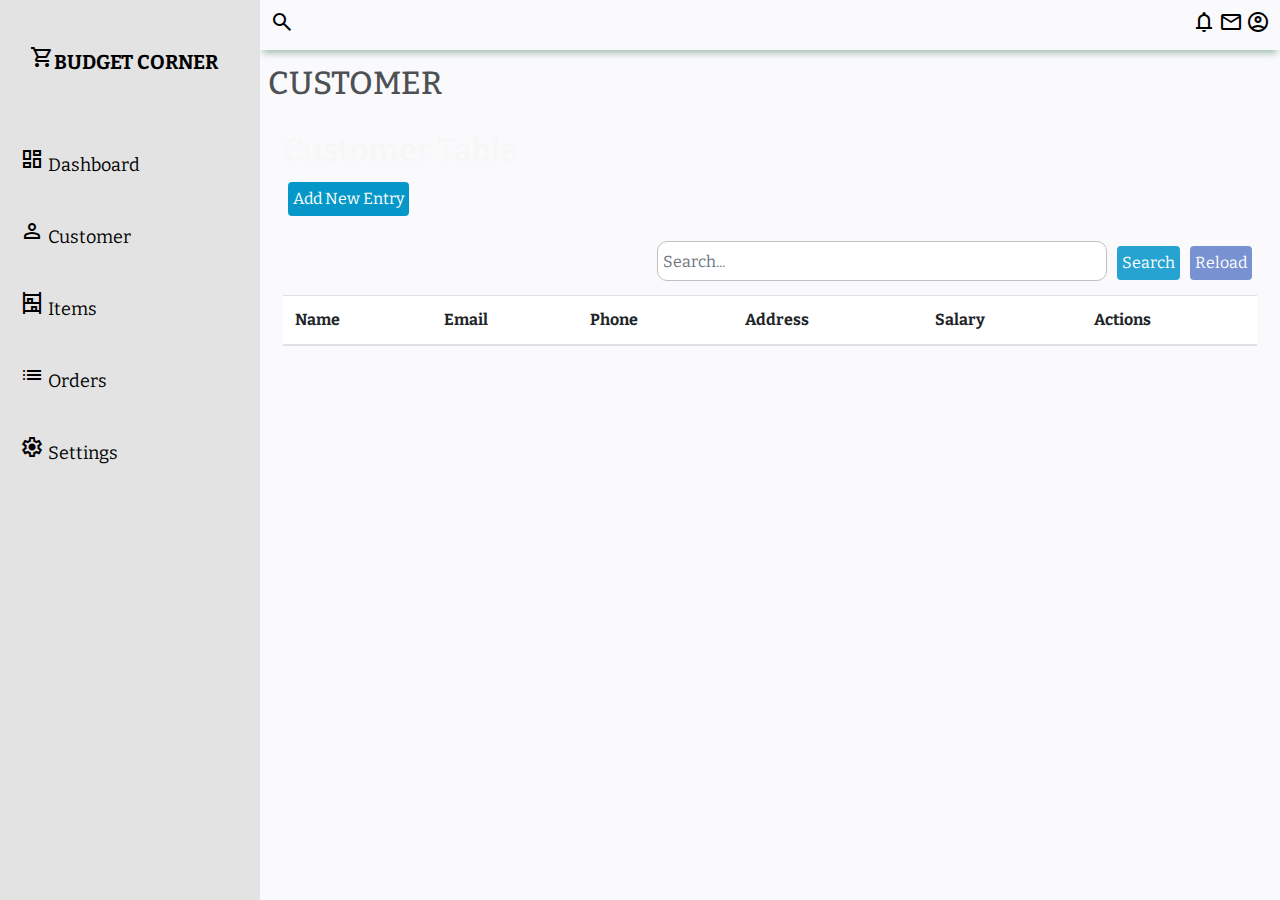
==== customer.html @ 2a64d2a5 "Add Customer Form" ====
<!DOCTYPE html>
<html lang="en" xmlns="http://www.w3.org/1999/html">
<head>
    <meta charset="UTF-8">
    <meta name="viewport" content="width=device-width, initial-scale=1.0">

    <!--Google fonts-->
    <link rel="preconnect" href="https://fonts.googleapis.com">
    <link rel="preconnect" href="https://fonts.gstatic.com" crossorigin>
    <link href="https://fonts.googleapis.com/css2?family=Bitter&display=swap" rel="stylesheet">
    <!--Material Icons-->
    <link rel="stylesheet" href="https://fonts.googleapis.com/css2?family=Material+Symbols+Outlined:opsz,wght,FILL,GRAD@48,400,0,0" />

    <link rel="stylesheet" href="assets/bootstrap-5.3.0-dist/css/bootstrap.css">
    <link rel="stylesheet" href="https://maxcdn.bootstrapcdn.com/bootstrap/4.0.0/css/bootstrap.min.css">
    <script src="https://maxcdn.bootstrapcdn.com/bootstrap/4.0.0/js/bootstrap.min.js"></script>
    <link rel="stylesheet" href="assets/css/customerStyles.css">
    <title> Budget Corner</title>
    <style>


        .rotate-180-deg {
            transform: rotate(180deg);
        }

        hr {
            margin: 5px 0;
        }

        .docs-table tbody i {
            display: inline-block;
            margin: 0 auto;
            font-size: 2em;
            width: 100%;
            text-align: center;
        }


        @media (max-height: 600px) {
            ul.navbar-nav.side-nav > li > a {
                height: 40px;
                padding: 5px 15px;
            }
        }

        #wrapper {
            height: 100%;
            padding-left: 0;
        }

        #page-wrapper {
            height: 100%;
            padding: 5px 15px;
            overflow-x: hidden;
            overflow-y: auto;
        }

        /* Nav Announcements */
        .alerts-heading {
            font-size: 50px;
            margin: 0;
        }

        .alerts-text {
            margin: 0;
        }

        body{
            /*There is no need to add margin or padding default by browser I want the full space */
            margin:0;
            padding:0;
            background-color: #fafafc;
            color: #000000;
            font-family: 'Bitter', serif;
        }

        .material-icons-out-outLined{
            vertical-align: middle;
            line-height: 1px;
            font-size: 35px;
        }
        /*Grid*/
        .grid-container{
            display:grid; /*grid content*/
            grid-template-columns: 260px 1fr 1fr 1fr;/*Specify the columns the grid have,First Column needs 260px and others have 1fr*/
            grid-template-rows: 0.2fr 3fr;/*how many rows we need..Header row takes 0.2fr and rest rows take 3fr --hieght*/
            grid-template-areas:"sidebar header header header" "sidebar main main main";/*Layout and how it should visualize*/
            height:100vh;/*make the heigh to visible are of the web page 100% of view port  hieght of page*/

        }
        /*Header*/
        .header{
            grid-area: header;
            height:50px;
            /* background-color: #7dc99e;*/
            display:flex; /*Allows items to place left and some on right*/
            align-items:center;
            justify-content: space-between;
            padding:0 10px 0 10px;
            box-shadow: 0 6px 7px -3px rgba(71, 129, 100, 0.5);
        }
        /*We want to view menu-icon in small screen sizes so set display to none*/
        .menu-icon{
            display:none ;
        }
        /*Side menu bar*/
        #sidebar{
            grid-area: sidebar;
            height:100%;
            background-color: #e3e3e3;
            overflow-y: auto;/*Push this sidebar to left, when the screen size decreases*/
            transition: all 0.5s;
            -webkit-transition: all 0.5s;
        }

        .sidebar-title{
            display:flex;
            justify-content: space-between;
            align-items: center;
            padding: 30px 30px 30px 30px;
            margin-bottom: 20px;
        }

        .sidebar-brand{
            margin-top:15px ;
            font-size: 20px;
            font-weight: 700;

        }

        .sidebar-title>span{
            display: none;
        }

        .sidebar-list{
            padding: 0;
            margin-top:20px ;
            list-style-type: none;

        }

        .sidebar-list-item{
            padding: 20px 20px 20px 20px;
            font-size: 18px;
        }

        .sidebar-list-item:hover{
            background-color: rgba(255,255,255,0.2);
            cursor: pointer;
        }
        .sidebar-list-item>a{
            text-decoration: none;
            color: white;
        }
        .sidebar-responsive{
            display: inline !important;
            position: absolute;
            z-index: 12 !important;
        }

        .container {
            margin-top: 20px;
        }
        .add-button {
            margin-bottom: 20px;
        }
        .search-bar {
            margin-bottom: 10px;
        }
        .search-input {
            border: 1px solid #c5c0c0;
            border-radius: 5px;
            padding: 5px;
            margin-right: 5px;
            width:450px;
            align-items:self-end ;
        }
        .register-form, .edit-form {
            display: none;
            position: fixed;
            top: 50%;
            left: 50%;
            transform: translate(-50%, -50%);
            width: 350px;
            height: 550px;
            padding: 20px;
            background-color: #fff;
            border: 2px solid #9bb1e7;
            box-shadow: 0 0 10px rgba(206, 201, 201, 0.2);
            z-index: 9999;
            color:black;
        }
        /*Main content*/
        .main-container{
            grid-area: main;
            overflow-y: auto;
            padding :8px 8px;
            color: rgb(247, 247, 248);
        }
        .main-container .main-title h2{
            color:#4d5154;
        }
        .main-title{
            display: grid;
            justify-content: space-between;
        }
        .edit-btn {
            background-color: #82a3c9;
            color: #fff;
            border: none;
            padding: 5px 10px;
            cursor: pointer;
            margin-right: 5px;
        }

        .delete-btn {
            background-color: #e09299;
            color: #fff;
            border: none;
            padding: 5px 10px;
            cursor: pointer;

        }

        #reloadBtn{
            background-color: #7891d0;
            color: #fff;
            border: none;
            padding: 5px 5px;
            cursor: pointer;
            margin:5px;
        }

        #searchBtn{
            background-color: #26a3d0;
            color: #fff;
            border: none;
            padding: 5px 5px;
            cursor: pointer;
            margin: 5px;
        }

        #searchBar{
            width: 450px;
            height: 40px;
            border-radius: 10px;
        }

        #addBtn{
            background-color: #0697c9;
            color: #fff;
            border: none;
            padding: 5px 5px;
            cursor: pointer;
            margin: 5px;
        }

        @media screen and (max-width: 992px) {
            .grid-container {
                grid-template-columns: 1fr;
                grid-template-rows: 0.2fr 3fr;
                grid-template-areas:
      "header"
      "main";
            }

            #sidebar {
                display: none;
            }

            .menu-icon {
                display: inline;
            }

            .sidebar-title > span {
                display: inline;
            }
        }
        /*<= 768px*/
        @media screen and (max-width: 992px) {
            .grid-container {
                grid-template-columns: 1fr;
                grid-template-rows: 0.2fr 3fr;
                grid-template-areas: "header" "main";
            }

            .sidebar {
                display: none;
            }

            .menu-icon{
                display: inline;
            }

            .sidebar-title>span{
                display: inline;
            }
        }



        /* Small <= 768px */

        @media screen and (max-width: 768px) {
            .main-cards {
                grid-template-columns: 1fr;
                gap: 10px;
                margin-bottom: 0;
            }

            .charts {
                grid-template-columns: 1fr;
                margin-top: 30px;
            }
        }


        /* Extra Small <= 576px */

        @media screen and (max-width: 576px) {
            .header-left {
                display: none;
            }
        }
    </style>
</head>

<body>
<!--Structure of web page-->
<div class="grid-container">

    <!--Header-->
    <header class="header">
        <!--I want to have menu icon on left and close icon on right when the wep page only load on small screens-->
        <!--When someone clicks on the menu icon i want to open the
        side bar so use onclick attribute call the js function called opensidebar()-->
        <!--In the header section some of elements are on left others are on right-->
        <div class="menu-icon" onclick="openSideBar()">
            <span class="material-symbols-outlined">menu</span>
        </div>
        <div class="header-left">
            <span class="material-symbols-outlined">search</span>
        </div>
        <div class="header-right">
            <span class="material-symbols-outlined">notifications</span>
            <span class="material-symbols-outlined">mail</span>
            <span class="material-symbols-outlined">account_circle</span>

        </div>
    </header>
    <!--End Header-->

    <!--Side bar-->
    <aside id="sidebar">
        <div class="sidebar-title">
            <div class="sidebar-brand">
                <span class="material-symbols-outlined">shopping_cart</span>BUDGET CORNER
            </div>
            <span class="material-symbols-outlined" onclick="closeSidebar()">close</span>
        </div>
        <ul class="sidebar-list">
            <li class="sidebar-list-item">
                <span class="material-symbols-outlined">dashboard</span> Dashboard
            </li>
            <li class="sidebar-list-item">
                <span class="material-symbols-outlined">person</span> Customer
            </li>
            <li class="sidebar-list-item">
                <span class="material-symbols-outlined">shelves</span> Items
            </li>
            <li class="sidebar-list-item">
                <span class="material-symbols-outlined">list</span> Orders
            </li>
            <li class="sidebar-list-item">
                <span class="material-symbols-outlined">settings</span> Settings
            </li>
        </ul>

    </aside>
    <!--End Side bar -->
    <main class="main-container">
        <div class="main-title">
            <h2>CUSTOMER</h2>
        </div>
        <div class="container">
            <h2>Customer Table</h2>
            <div class="add-button">
                <button id="addBtn" class="btn btn-primary">Add New Entry</button>
            </div>
            <div class="search-bar">
                <div class="d-flex justify-content-end">
                    <input id="searchBar" type="text" class="form-control search-input" placeholder="Search...">
                    <button id="searchBtn" class="btn btn-primary">Search</button>
                    <button id="reloadBtn" class="btn btn-secondary">Reload</button>
                </div>
            </div>

            <table id="dataTable" class="table table-striped">
                <thead>
                <tr>
                    <th>Name</th>
                    <th>Email</th>
                    <th>Phone</th>
                    <th>Address</th>
                    <th>Salary</th>
                    <th>Actions</th>
                </tr>
                </thead>
                <tbody>
                <!-- Table rows will be dynamically added here -->
                </tbody>
            </table>
        </div>

        <div id="registerForm" class="register-form">
            <h3>Register Customer</h3>
            <form id="entryForm">
                <div class="mb-3">
                    <label for="nameInput" class="form-label">Name</label>
                    <input id="nameInput" type="text" class="form-control" required>
                </div>
                <div class="mb-3">
                    <label for="emailInput" class="form-label">Email</label>
                    <input id="emailInput" type="email" class="form-control" required>
                </div>
                <div class="mb-3">
                    <label for="phoneInput" class="form-label">Phone</label>
                    <input id="phoneInput" type="tel" class="form-control" required>
                </div>
                <div class="mb-3">
                    <label for="addressInput" class="form-label">Address</label>
                    <input id="addressInput" type="tel" class="form-control" required>
                </div>
                <div class="mb-3">
                    <label for="salaryInput" class="form-label">Salary</label>
                    <input id="salaryInput" type="text" class="form-control" required>
                </div>
                <div class="d-flex justify-content-between">
                    <button id="saveBtn" class="btn btn-primary">Save</button>
                    <button id="cancelBtn" class="btn btn-secondary">Cancel</button>
                </div>
            </form>
        </div>

        <div id="editForm" class="edit-form">
            <h3>Edit Entry</h3>
            <form id="editEntryForm">
                <div class="mb-3">
                    <label for="editNameInput" class="form-label">Name</label>
                    <input id="editNameInput" type="text" class="form-control" required>
                </div>
                <div class="mb-3">
                    <label for="editEmailInput" class="form-label">Email</label>
                    <input id="editEmailInput" type="email" class="form-control" required>
                </div>
                <div class="mb-3">
                    <label for="editPhoneInput" class="form-label">Phone</label>
                    <input id="editPhoneInput" type="tel" class="form-control" required>
                </div>
                <div class="mb-3">
                    <label for="editAddressInput" class="form-label">Address</label>
                    <input id="editAddressInput" type="tel" class="form-control" required>
                </div>
                <div class="mb-3">
                    <label for="editSalaryInput" class="form-label">Salary</label>
                    <input id="editSalaryInput" type="text" class="form-control" required>
                </div>
                <div class="d-flex justify-content-between">
                    <button id="editSaveBtn" class="btn btn-primary">Save</button>
                    <button id="editCancelBtn" class="btn btn-secondary">Cancel</button>
                </div>
            </form>
        </div>
    </main>
</div>
        <script src="https://cdn.jsdelivr.net/npm/bootstrap@5.3.0/dist/js/bootstrap.bundle.min.js" integrity="sha384-geWF76RCwLtnZ8qwWowPQNguL3RmwHVBC9FhGdlKrxdiJJigb/j/68SIy3Te4Bkz" crossorigin="anonymous"></script>
<script>
    // Get table and form elements
    const dataTable = document.getElementById('dataTable');
    const entryForm = document.getElementById('entryForm');
    const editEntryForm = document.getElementById('editEntryForm');
    const registerForm = document.getElementById('registerForm');
    const editForm = document.getElementById('editForm');
    const addBtn = document.getElementById('addBtn');
    const saveBtn = document.getElementById('saveBtn');
    const cancelBtn = document.getElementById('cancelBtn');
    const editSaveBtn = document.getElementById('editSaveBtn');
    const editCancelBtn = document.getElementById('editCancelBtn');
    const reloadBtn = document.getElementById('reloadBtn');
    const searchBar = document.getElementById('searchBar');
    const searchBtn = document.getElementById('searchBtn');
    const saveTableBtn = document.getElementById('saveTableBtn');

    // Initialize the table data array
    let tableData = [];

    // Show the register form
    function showRegisterForm() {
        registerForm.style.display = 'block';
    }

    // Hide the register form
    function hideRegisterForm() {
        registerForm.style.display = 'none';
        resetFormFields();
    }

    // Show the edit form
    function showEditForm() {
        editForm.style.display = 'block';
    }

    // Hide the edit form
    function hideEditForm() {
        editForm.style.display = 'none';
        resetFormFields();
    }

    // Reset the form fields
    function resetFormFields() {
        entryForm.reset();
        editEntryForm.reset();
    }

    // Add a new entry to the table
    function addEntryToTable(entry) {
        const newRow = dataTable.insertRow();
        newRow.innerHTML = `
                <td>${entry.name}</td>
                <td>${entry.email}</td>
                <td>${entry.phone}</td>
                <td>${entry.address}</td>
                <td>${entry.salary}</td>
                <td>
                    <button class="edit-btn">Edit</button>
                    <button class="delete-btn">Delete</button>
                </td>
            `;

        const editBtn = newRow.querySelector('.edit-btn');
        editBtn.addEventListener('click', function() {
            showEditForm();
            populateEditForm(entry);
        });

        const deleteBtn = newRow.querySelector('.delete-btn');
        deleteBtn.addEventListener('click', function() {
            if (confirm('Are you sure you want to delete this record?')) {
                deleteEntry(entry);
            }
        });
    }

    // Populate the edit form with entry data
    function populateEditForm(entry) {
        document.getElementById('editNameInput').value = entry.name;
        document.getElementById('editEmailInput').value = entry.email;
        document.getElementById('editPhoneInput').value = entry.phone;
        document.getElementById('editAddressInput').value = entry.address;
        document.getElementById('editSalaryInput').value = entry.salary;
    }

    // Add a new entry
    function addEntry() {
        const name = document.getElementById('nameInput').value;
        const email = document.getElementById('emailInput').value;
        const phone = document.getElementById('phoneInput').value;
        const address = document.getElementById('addressInput').value;
        const salary = document.getElementById('salaryInput').value;

        const entry = {
            name: name,
            email: email,
            phone: phone,
            address: address,
            salary: salary
        };

        tableData.push(entry);
        addEntryToTable(entry);
        hideRegisterForm();
        saveDataToLocalStorage();
    }

    // Save the updated entry
    function saveEntry() {
        const name = document.getElementById('editNameInput').value;
        const email = document.getElementById('editEmailInput').value;
        const phone = document.getElementById('editPhoneInput').value;
        const address = document.getElementById('editAddressInput').value;
        const salary = document.getElementById('editSalaryInput').value;

        const updatedEntry = {
            name: name,
            email: email,
            phone: phone,
            address: address,
            salary: salary
        };

        const rowIndex = getSelectedRowIndex();
        if (rowIndex !== -1) {
            tableData[rowIndex] = updatedEntry;
            updateTableRow(rowIndex, updatedEntry);
            hideEditForm();
            saveDataToLocalStorage();
        }
    }

    // Delete an entry
    function deleteEntry(entry) {
        const rowIndex = tableData.indexOf(entry);
        if (rowIndex !== -1) {
            tableData.splice(rowIndex, 1);
            deleteTableRow(rowIndex);
            saveDataToLocalStorage();
        }
    }

    // Get the selected row index
    function getSelectedRowIndex() {
        const rows = Array.from(dataTable.getElementsByTagName('tr'));
        const selectedRow = rows.find(row => row.classList.contains('selected'));
        return selectedRow ? selectedRow.rowIndex - 1 : -1;
    }

    // Update the table row with updated entry data
    function updateTableRow(rowIndex, entry) {
        const row = dataTable.rows[rowIndex + 1];
        if (row) {
            row.innerHTML = `
                    <td>${entry.name}</td>
                    <td>${entry.email}</td>
                    <td>${entry.phone}</td>
                    <td>${entry.address}</td>
                    <td>${entry.salary}</td>
                    <td>
                        <button class="edit-btn">Edit</button>
                        <button class="delete-btn">Delete</button>
                    </td>
                `;

            const editBtn = row.querySelector('.edit-btn');
            editBtn.addEventListener('click', function() {
                showEditForm();
                populateEditForm(entry);
            });

            const deleteBtn = row.querySelector('.delete-btn');
            deleteBtn.addEventListener('click', function() {
                if (confirm('Are you sure you want to delete this record?')) {
                    deleteEntry(entry);
                }
            });
        }
    }

    // Delete the table row
    function deleteTableRow(rowIndex) {
        dataTable.deleteRow(rowIndex + 1);
    }

    // Search for entries based on search text
    function searchEntries(searchText) {
        const filteredData = tableData.filter(entry =>
            entry.name.toLowerCase().includes(searchText.toLowerCase()) ||
            entry.email.toLowerCase().includes(searchText.toLowerCase()) ||
            entry.phone.toLowerCase().includes(searchText.toLowerCase()) ||
            entry.address.toLowerCase().includes(searchText.toLowerCase()) ||
            entry.salary.toLowerCase().includes(searchText.toLowerCase())
        );

        renderTable(filteredData);
    }

    // Render the table with data
    function renderTable(data) {
        dataTable.innerHTML = `
                <thead>
                    <tr>
                        <th>Name</th>
                        <th>Email</th>
                        <th>Phone</th>
                        <th>Address</th>
                        <th>Salary</th>
                        <th>Actions</th>
                    </tr>
                </thead>
                <tbody>
                    ${data.map(entry => `
                        <tr>
                            <td>${entry.name}</td>
                            <td>${entry.email}</td>
                            <td>${entry.phone}</td>
                            <td>${entry.address}</td>
                            <td>${entry.salary}</td>
                            <td>
                                <button class="edit-btn">Edit</button>
                                <button class="delete-btn">Delete</button>
                            </td>
                        </tr>
                    `).join('')}
                </tbody>
            `;

        const editBtns = dataTable.getElementsByClassName('edit-btn');
        const deleteBtns = dataTable.getElementsByClassName('delete-btn');

        Array.from(editBtns).forEach((editBtn, index) => {
            editBtn.addEventListener('click', function() {
                showEditForm();
                populateEditForm(data[index]);
            });
        });

        Array.from(deleteBtns).forEach((deleteBtn, index) => {
            deleteBtn.addEventListener('click', function() {
                if (confirm('Are you sure you want to delete this record?')) {
                    deleteEntry(data[index]);
                }
            });
        });
    }

    // Save table data to local storage
    function saveDataToLocalStorage() {
        localStorage.setItem('tableData', JSON.stringify(tableData));
    }

    // Load table data from local storage
    function loadDataFromLocalStorage() {
        const data = localStorage.getItem('tableData');
        if (data) {
            tableData = JSON.parse(data);
            renderTable(tableData);
        }
    }

    // Clear table data from local storage
    function clearLocalStorage() {
        localStorage.removeItem('tableData');
    }

    // Event listeners
    addBtn.addEventListener('click', showRegisterForm);
    cancelBtn.addEventListener('click', hideRegisterForm);
    saveBtn.addEventListener('click', addEntry);
    editCancelBtn.addEventListener('click', hideEditForm);
    editSaveBtn.addEventListener('click', saveEntry);
    reloadBtn.addEventListener('click', loadDataFromLocalStorage);
    searchBtn.addEventListener('click', function() {
        const searchText = searchBar.value;
        searchEntries(searchText);
    });
    saveTableBtn.addEventListener('click', saveDataToLocalStorage);

    // Load data from local storage on page load
    window.addEventListener('DOMContentLoaded', function() {
        loadDataFromLocalStorage();
    });
</script>
</body>
</html>
---- assets/css/customerStyles.css ----
.rotate-180-deg {
    transform: rotate(180deg);
}

hr {
    margin: 5px 0;
}

.docs-table tbody i {
    display: inline-block;
    margin: 0 auto;
    font-size: 2em;
    width: 100%;
    text-align: center;
}


@media (max-height: 600px) {
    ul.navbar-nav.side-nav > li > a {
        height: 40px;
        padding: 5px 15px;
    }
}

#wrapper {
    height: 100%;
    padding-left: 0;
}

#page-wrapper {
    height: 100%;
    padding: 5px 15px;
    overflow-x: hidden;
    overflow-y: auto;
}

/* Nav Announcements */
.alerts-heading {
    font-size: 50px;
    margin: 0;
}

.alerts-text {
    margin: 0;
}

body{
    /*There is no need to add margin or padding default by browser I want the full space */
    margin:0;
    padding:0;
    background-color: #fafafc;
    color: #000000;
    font-family: 'Bitter', serif;
}

.material-icons-out-outLined{
    vertical-align: middle;
    line-height: 1px;
    font-size: 35px;
}
/*Grid*/
.grid-container{
    display:grid; /*grid content*/
    grid-template-columns: 260px 1fr 1fr 1fr;/*Specify the columns the grid have,First Column needs 260px and others have 1fr*/
    grid-template-rows: 0.2fr 3fr;/*how many rows we need..Header row takes 0.2fr and rest rows take 3fr --hieght*/
    grid-template-areas:"sidebar header header header" "sidebar main main main";/*Layout and how it should visualize*/
    height:100vh;/*make the heigh to visible are of the web page 100% of view port  hieght of page*/

}
/*Header*/
.header{
    grid-area: header;
    height:50px;
    /* background-color: #7dc99e;*/
    display:flex; /*Allows items to place left and some on right*/
    align-items:center;
    justify-content: space-between;
    padding:0 10px 0 10px;
    box-shadow: 0 6px 7px -3px rgba(71, 129, 100, 0.5);
}
/*We want to view menu-icon in small screen sizes so set display to none*/
.menu-icon{
    display:none ;
}
/*Side menu bar*/
#sidebar{
    grid-area: sidebar;
    height:100%;
    background-color: #e3e3e3;
    overflow-y: auto;/*Push this sidebar to left, when the screen size decreases*/
    transition: all 0.5s;
    -webkit-transition: all 0.5s;
}

.sidebar-title{
    display:flex;
    justify-content: space-between;
    align-items: center;
    padding: 30px 30px 30px 30px;
    margin-bottom: 20px;
}

.sidebar-brand{
    margin-top:15px ;
    font-size: 20px;
    font-weight: 700;

}

.sidebar-title>span{
    display: none;
}

.sidebar-list{
    padding: 0;
    margin-top:20px ;
    list-style-type: none;

}

.sidebar-list-item{
    padding: 20px 20px 20px 20px;
    font-size: 18px;
}

.sidebar-list-item:hover{
    background-color: rgba(255,255,255,0.2);
    cursor: pointer;
}
.sidebar-list-item>a{
    text-decoration: none;
    color: white;
}
.sidebar-responsive{
    display: inline !important;
    position: absolute;
    z-index: 12 !important;
}

.container {
    margin-top: 20px;
}
.add-button {
    margin-bottom: 20px;
}
.search-bar {
    margin-bottom: 20px;
}
.search-input {
    border: 1px solid #c5c0c0;
    border-radius: 5px;
    padding: 5px;
    margin-right: 5px;
    width:450px;
    align-items:self-end ;
}
.register-form, .edit-form {
    display: none;
    position: fixed;
    top: 50%;
    left: 50%;
    transform: translate(-50%, -50%);
    width: 350px;
    height: 550px;
    padding: 20px;
    background-color: #fff;
    border: 2px solid #9bb1e7;
    box-shadow: 0 0 10px rgba(206, 201, 201, 0.2);
    z-index: 9999;
    color:black;
}
/*Main content*/
.main-container{
    grid-area: main;
    overflow-y: auto;
    padding :8px 8px;
    color: rgb(247, 247, 248);
}
.main-container .main-title h2{
    color:#4d5154;
}
.main-title{
    display: grid;
    justify-content: space-between;
}

@media screen and (max-width: 992px) {
    .grid-container {
        grid-template-columns: 1fr;
        grid-template-rows: 0.2fr 3fr;
        grid-template-areas:
      "header"
      "main";
    }

    #sidebar {
        display: none;
    }

    .menu-icon {
        display: inline;
    }

    .sidebar-title > span {
        display: inline;
    }
}
/*<= 768px*/
@media screen and (max-width: 992px) {
    .grid-container {
        grid-template-columns: 1fr;
        grid-template-rows: 0.2fr 3fr;
        grid-template-areas: "header" "main";
    }

    .sidebar {
        display: none;
    }

    .menu-icon{
        display: inline;
    }

    .sidebar-title>span{
        display: inline;
    }
}



/* Small <= 768px */

@media screen and (max-width: 768px) {
    .main-cards {
        grid-template-columns: 1fr;
        gap: 10px;
        margin-bottom: 0;
    }

    .charts {
        grid-template-columns: 1fr;
        margin-top: 30px;
    }
}


/* Extra Small <= 576px */

@media screen and (max-width: 576px) {
    .header-left {
        display: none;
    }
}
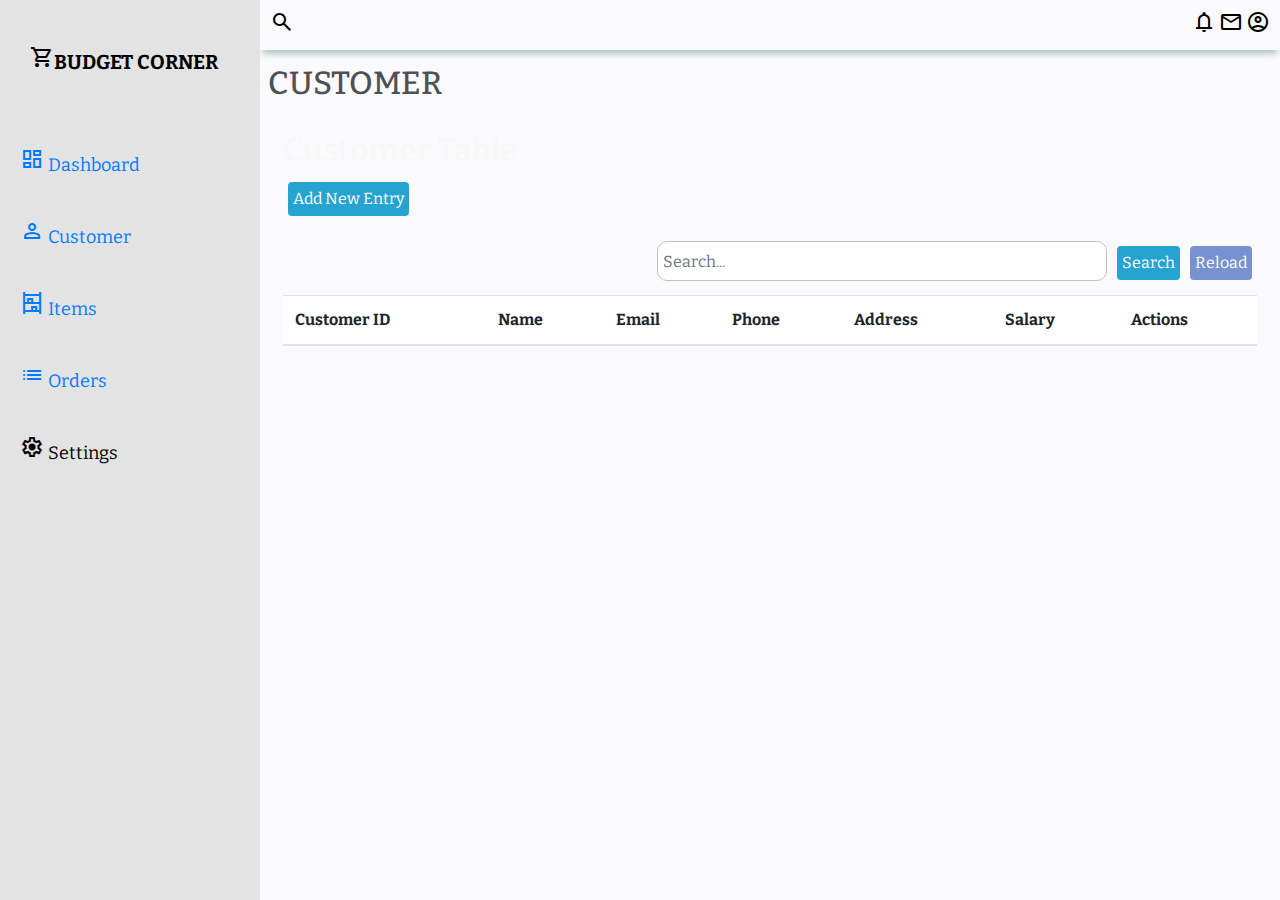
==== commit c1815b00: "Link All Pages" ====
--- a/customer.html
+++ b/customer.html
@@ -16,313 +16,7 @@
     <script src="https://maxcdn.bootstrapcdn.com/bootstrap/4.0.0/js/bootstrap.min.js"></script>
     <link rel="stylesheet" href="assets/css/customerStyles.css">
     <title> Budget Corner</title>
-    <style>
 
-
-        .rotate-180-deg {
-            transform: rotate(180deg);
-        }
-
-        hr {
-            margin: 5px 0;
-        }
-
-        .docs-table tbody i {
-            display: inline-block;
-            margin: 0 auto;
-            font-size: 2em;
-            width: 100%;
-            text-align: center;
-        }
-
-
-        @media (max-height: 600px) {
-            ul.navbar-nav.side-nav > li > a {
-                height: 40px;
-                padding: 5px 15px;
-            }
-        }
-
-        #wrapper {
-            height: 100%;
-            padding-left: 0;
-        }
-
-        #page-wrapper {
-            height: 100%;
-            padding: 5px 15px;
-            overflow-x: hidden;
-            overflow-y: auto;
-        }
-
-        /* Nav Announcements */
-        .alerts-heading {
-            font-size: 50px;
-            margin: 0;
-        }
-
-        .alerts-text {
-            margin: 0;
-        }
-
-        body{
-            /*There is no need to add margin or padding default by browser I want the full space */
-            margin:0;
-            padding:0;
-            background-color: #fafafc;
-            color: #000000;
-            font-family: 'Bitter', serif;
-        }
-
-        .material-icons-out-outLined{
-            vertical-align: middle;
-            line-height: 1px;
-            font-size: 35px;
-        }
-        /*Grid*/
-        .grid-container{
-            display:grid; /*grid content*/
-            grid-template-columns: 260px 1fr 1fr 1fr;/*Specify the columns the grid have,First Column needs 260px and others have 1fr*/
-            grid-template-rows: 0.2fr 3fr;/*how many rows we need..Header row takes 0.2fr and rest rows take 3fr --hieght*/
-            grid-template-areas:"sidebar header header header" "sidebar main main main";/*Layout and how it should visualize*/
-            height:100vh;/*make the heigh to visible are of the web page 100% of view port  hieght of page*/
-
-        }
-        /*Header*/
-        .header{
-            grid-area: header;
-            height:50px;
-            /* background-color: #7dc99e;*/
-            display:flex; /*Allows items to place left and some on right*/
-            align-items:center;
-            justify-content: space-between;
-            padding:0 10px 0 10px;
-            box-shadow: 0 6px 7px -3px rgba(71, 129, 100, 0.5);
-        }
-        /*We want to view menu-icon in small screen sizes so set display to none*/
-        .menu-icon{
-            display:none ;
-        }
-        /*Side menu bar*/
-        #sidebar{
-            grid-area: sidebar;
-            height:100%;
-            background-color: #e3e3e3;
-            overflow-y: auto;/*Push this sidebar to left, when the screen size decreases*/
-            transition: all 0.5s;
-            -webkit-transition: all 0.5s;
-        }
-
-        .sidebar-title{
-            display:flex;
-            justify-content: space-between;
-            align-items: center;
-            padding: 30px 30px 30px 30px;
-            margin-bottom: 20px;
-        }
-
-        .sidebar-brand{
-            margin-top:15px ;
-            font-size: 20px;
-            font-weight: 700;
-
-        }
-
-        .sidebar-title>span{
-            display: none;
-        }
-
-        .sidebar-list{
-            padding: 0;
-            margin-top:20px ;
-            list-style-type: none;
-
-        }
-
-        .sidebar-list-item{
-            padding: 20px 20px 20px 20px;
-            font-size: 18px;
-        }
-
-        .sidebar-list-item:hover{
-            background-color: rgba(255,255,255,0.2);
-            cursor: pointer;
-        }
-        .sidebar-list-item>a{
-            text-decoration: none;
-            color: white;
-        }
-        .sidebar-responsive{
-            display: inline !important;
-            position: absolute;
-            z-index: 12 !important;
-        }
-
-        .container {
-            margin-top: 20px;
-        }
-        .add-button {
-            margin-bottom: 20px;
-        }
-        .search-bar {
-            margin-bottom: 10px;
-        }
-        .search-input {
-            border: 1px solid #c5c0c0;
-            border-radius: 5px;
-            padding: 5px;
-            margin-right: 5px;
-            width:450px;
-            align-items:self-end ;
-        }
-        .register-form, .edit-form {
-            display: none;
-            position: fixed;
-            top: 50%;
-            left: 50%;
-            transform: translate(-50%, -50%);
-            width: 350px;
-            height: 550px;
-            padding: 20px;
-            background-color: #fff;
-            border: 2px solid #9bb1e7;
-            box-shadow: 0 0 10px rgba(206, 201, 201, 0.2);
-            z-index: 9999;
-            color:black;
-        }
-        /*Main content*/
-        .main-container{
-            grid-area: main;
-            overflow-y: auto;
-            padding :8px 8px;
-            color: rgb(247, 247, 248);
-        }
-        .main-container .main-title h2{
-            color:#4d5154;
-        }
-        .main-title{
-            display: grid;
-            justify-content: space-between;
-        }
-        .edit-btn {
-            background-color: #82a3c9;
-            color: #fff;
-            border: none;
-            padding: 5px 10px;
-            cursor: pointer;
-            margin-right: 5px;
-        }
-
-        .delete-btn {
-            background-color: #e09299;
-            color: #fff;
-            border: none;
-            padding: 5px 10px;
-            cursor: pointer;
-
-        }
-
-        #reloadBtn{
-            background-color: #7891d0;
-            color: #fff;
-            border: none;
-            padding: 5px 5px;
-            cursor: pointer;
-            margin:5px;
-        }
-
-        #searchBtn{
-            background-color: #26a3d0;
-            color: #fff;
-            border: none;
-            padding: 5px 5px;
-            cursor: pointer;
-            margin: 5px;
-        }
-
-        #searchBar{
-            width: 450px;
-            height: 40px;
-            border-radius: 10px;
-        }
-
-        #addBtn{
-            background-color: #0697c9;
-            color: #fff;
-            border: none;
-            padding: 5px 5px;
-            cursor: pointer;
-            margin: 5px;
-        }
-
-        @media screen and (max-width: 992px) {
-            .grid-container {
-                grid-template-columns: 1fr;
-                grid-template-rows: 0.2fr 3fr;
-                grid-template-areas:
-      "header"
-      "main";
-            }
-
-            #sidebar {
-                display: none;
-            }
-
-            .menu-icon {
-                display: inline;
-            }
-
-            .sidebar-title > span {
-                display: inline;
-            }
-        }
-        /*<= 768px*/
-        @media screen and (max-width: 992px) {
-            .grid-container {
-                grid-template-columns: 1fr;
-                grid-template-rows: 0.2fr 3fr;
-                grid-template-areas: "header" "main";
-            }
-
-            .sidebar {
-                display: none;
-            }
-
-            .menu-icon{
-                display: inline;
-            }
-
-            .sidebar-title>span{
-                display: inline;
-            }
-        }
-
-
-
-        /* Small <= 768px */
-
-        @media screen and (max-width: 768px) {
-            .main-cards {
-                grid-template-columns: 1fr;
-                gap: 10px;
-                margin-bottom: 0;
-            }
-
-            .charts {
-                grid-template-columns: 1fr;
-                margin-top: 30px;
-            }
-        }
-
-
-        /* Extra Small <= 576px */
-
-        @media screen and (max-width: 576px) {
-            .header-left {
-                display: none;
-            }
-        }
-    </style>
 </head>
 
 <body>
@@ -359,18 +53,18 @@
             <span class="material-symbols-outlined" onclick="closeSidebar()">close</span>
         </div>
         <ul class="sidebar-list">
-            <li class="sidebar-list-item">
+            <a href="index.html"><li class="sidebar-list-item">
                 <span class="material-symbols-outlined">dashboard</span> Dashboard
-            </li>
-            <li class="sidebar-list-item">
+            </li></a>
+            <a href="customer.html"><li class="sidebar-list-item">
                 <span class="material-symbols-outlined">person</span> Customer
-            </li>
-            <li class="sidebar-list-item">
+            </li></a>
+            <a href="item.html"><li class="sidebar-list-item">
                 <span class="material-symbols-outlined">shelves</span> Items
-            </li>
-            <li class="sidebar-list-item">
+            </li></a>
+            <a href="orders.html"><li class="sidebar-list-item">
                 <span class="material-symbols-outlined">list</span> Orders
-            </li>
+            </li></a>
             <li class="sidebar-list-item">
                 <span class="material-symbols-outlined">settings</span> Settings
             </li>
@@ -398,6 +92,7 @@
             <table id="dataTable" class="table table-striped">
                 <thead>
                 <tr>
+                    <th>Customer ID</th>
                     <th>Name</th>
                     <th>Email</th>
                     <th>Phone</th>
@@ -415,6 +110,10 @@
         <div id="registerForm" class="register-form">
             <h3>Register Customer</h3>
             <form id="entryForm">
+                <div class="mb-3">
+                    <label for="idInput" class="form-label">Customer ID</label>
+                    <input id="idInput" type="text" class="form-control" required>
+                </div>
                 <div class="mb-3">
                     <label for="nameInput" class="form-label">Name</label>
                     <input id="nameInput" type="text" class="form-control" required>
@@ -446,6 +145,10 @@
             <h3>Edit Entry</h3>
             <form id="editEntryForm">
                 <div class="mb-3">
+                    <label for="editIdInput" class="form-label">Customer ID</label>
+                    <input id="editIdInput" type="text" class="form-control" required>
+                </div>
+                <div class="mb-3">
                     <label for="editNameInput" class="form-label">Name</label>
                     <input id="editNameInput" type="text" class="form-control" required>
                 </div>
@@ -473,292 +176,8 @@
         </div>
     </main>
 </div>
-        <script src="https://cdn.jsdelivr.net/npm/bootstrap@5.3.0/dist/js/bootstrap.bundle.min.js" integrity="sha384-geWF76RCwLtnZ8qwWowPQNguL3RmwHVBC9FhGdlKrxdiJJigb/j/68SIy3Te4Bkz" crossorigin="anonymous"></script>
-<script>
-    // Get table and form elements
-    const dataTable = document.getElementById('dataTable');
-    const entryForm = document.getElementById('entryForm');
-    const editEntryForm = document.getElementById('editEntryForm');
-    const registerForm = document.getElementById('registerForm');
-    const editForm = document.getElementById('editForm');
-    const addBtn = document.getElementById('addBtn');
-    const saveBtn = document.getElementById('saveBtn');
-    const cancelBtn = document.getElementById('cancelBtn');
-    const editSaveBtn = document.getElementById('editSaveBtn');
-    const editCancelBtn = document.getElementById('editCancelBtn');
-    const reloadBtn = document.getElementById('reloadBtn');
-    const searchBar = document.getElementById('searchBar');
-    const searchBtn = document.getElementById('searchBtn');
-    const saveTableBtn = document.getElementById('saveTableBtn');
-
-    // Initialize the table data array
-    let tableData = [];
-
-    // Show the register form
-    function showRegisterForm() {
-        registerForm.style.display = 'block';
-    }
-
-    // Hide the register form
-    function hideRegisterForm() {
-        registerForm.style.display = 'none';
-        resetFormFields();
-    }
-
-    // Show the edit form
-    function showEditForm() {
-        editForm.style.display = 'block';
-    }
-
-    // Hide the edit form
-    function hideEditForm() {
-        editForm.style.display = 'none';
-        resetFormFields();
-    }
-
-    // Reset the form fields
-    function resetFormFields() {
-        entryForm.reset();
-        editEntryForm.reset();
-    }
-
-    // Add a new entry to the table
-    function addEntryToTable(entry) {
-        const newRow = dataTable.insertRow();
-        newRow.innerHTML = `
-                <td>${entry.name}</td>
-                <td>${entry.email}</td>
-                <td>${entry.phone}</td>
-                <td>${entry.address}</td>
-                <td>${entry.salary}</td>
-                <td>
-                    <button class="edit-btn">Edit</button>
-                    <button class="delete-btn">Delete</button>
-                </td>
-            `;
-
-        const editBtn = newRow.querySelector('.edit-btn');
-        editBtn.addEventListener('click', function() {
-            showEditForm();
-            populateEditForm(entry);
-        });
-
-        const deleteBtn = newRow.querySelector('.delete-btn');
-        deleteBtn.addEventListener('click', function() {
-            if (confirm('Are you sure you want to delete this record?')) {
-                deleteEntry(entry);
-            }
-        });
-    }
-
-    // Populate the edit form with entry data
-    function populateEditForm(entry) {
-        document.getElementById('editNameInput').value = entry.name;
-        document.getElementById('editEmailInput').value = entry.email;
-        document.getElementById('editPhoneInput').value = entry.phone;
-        document.getElementById('editAddressInput').value = entry.address;
-        document.getElementById('editSalaryInput').value = entry.salary;
-    }
-
-    // Add a new entry
-    function addEntry() {
-        const name = document.getElementById('nameInput').value;
-        const email = document.getElementById('emailInput').value;
-        const phone = document.getElementById('phoneInput').value;
-        const address = document.getElementById('addressInput').value;
-        const salary = document.getElementById('salaryInput').value;
-
-        const entry = {
-            name: name,
-            email: email,
-            phone: phone,
-            address: address,
-            salary: salary
-        };
-
-        tableData.push(entry);
-        addEntryToTable(entry);
-        hideRegisterForm();
-        saveDataToLocalStorage();
-    }
-
-    // Save the updated entry
-    function saveEntry() {
-        const name = document.getElementById('editNameInput').value;
-        const email = document.getElementById('editEmailInput').value;
-        const phone = document.getElementById('editPhoneInput').value;
-        const address = document.getElementById('editAddressInput').value;
-        const salary = document.getElementById('editSalaryInput').value;
-
-        const updatedEntry = {
-            name: name,
-            email: email,
-            phone: phone,
-            address: address,
-            salary: salary
-        };
-
-        const rowIndex = getSelectedRowIndex();
-        if (rowIndex !== -1) {
-            tableData[rowIndex] = updatedEntry;
-            updateTableRow(rowIndex, updatedEntry);
-            hideEditForm();
-            saveDataToLocalStorage();
-        }
-    }
-
-    // Delete an entry
-    function deleteEntry(entry) {
-        const rowIndex = tableData.indexOf(entry);
-        if (rowIndex !== -1) {
-            tableData.splice(rowIndex, 1);
-            deleteTableRow(rowIndex);
-            saveDataToLocalStorage();
-        }
-    }
-
-    // Get the selected row index
-    function getSelectedRowIndex() {
-        const rows = Array.from(dataTable.getElementsByTagName('tr'));
-        const selectedRow = rows.find(row => row.classList.contains('selected'));
-        return selectedRow ? selectedRow.rowIndex - 1 : -1;
-    }
-
-    // Update the table row with updated entry data
-    function updateTableRow(rowIndex, entry) {
-        const row = dataTable.rows[rowIndex + 1];
-        if (row) {
-            row.innerHTML = `
-                    <td>${entry.name}</td>
-                    <td>${entry.email}</td>
-                    <td>${entry.phone}</td>
-                    <td>${entry.address}</td>
-                    <td>${entry.salary}</td>
-                    <td>
-                        <button class="edit-btn">Edit</button>
-                        <button class="delete-btn">Delete</button>
-                    </td>
-                `;
-
-            const editBtn = row.querySelector('.edit-btn');
-            editBtn.addEventListener('click', function() {
-                showEditForm();
-                populateEditForm(entry);
-            });
-
-            const deleteBtn = row.querySelector('.delete-btn');
-            deleteBtn.addEventListener('click', function() {
-                if (confirm('Are you sure you want to delete this record?')) {
-                    deleteEntry(entry);
-                }
-            });
-        }
-    }
-
-    // Delete the table row
-    function deleteTableRow(rowIndex) {
-        dataTable.deleteRow(rowIndex + 1);
-    }
-
-    // Search for entries based on search text
-    function searchEntries(searchText) {
-        const filteredData = tableData.filter(entry =>
-            entry.name.toLowerCase().includes(searchText.toLowerCase()) ||
-            entry.email.toLowerCase().includes(searchText.toLowerCase()) ||
-            entry.phone.toLowerCase().includes(searchText.toLowerCase()) ||
-            entry.address.toLowerCase().includes(searchText.toLowerCase()) ||
-            entry.salary.toLowerCase().includes(searchText.toLowerCase())
-        );
-
-        renderTable(filteredData);
-    }
-
-    // Render the table with data
-    function renderTable(data) {
-        dataTable.innerHTML = `
-                <thead>
-                    <tr>
-                        <th>Name</th>
-                        <th>Email</th>
-                        <th>Phone</th>
-                        <th>Address</th>
-                        <th>Salary</th>
-                        <th>Actions</th>
-                    </tr>
-                </thead>
-                <tbody>
-                    ${data.map(entry => `
-                        <tr>
-                            <td>${entry.name}</td>
-                            <td>${entry.email}</td>
-                            <td>${entry.phone}</td>
-                            <td>${entry.address}</td>
-                            <td>${entry.salary}</td>
-                            <td>
-                                <button class="edit-btn">Edit</button>
-                                <button class="delete-btn">Delete</button>
-                            </td>
-                        </tr>
-                    `).join('')}
-                </tbody>
-            `;
-
-        const editBtns = dataTable.getElementsByClassName('edit-btn');
-        const deleteBtns = dataTable.getElementsByClassName('delete-btn');
-
-        Array.from(editBtns).forEach((editBtn, index) => {
-            editBtn.addEventListener('click', function() {
-                showEditForm();
-                populateEditForm(data[index]);
-            });
-        });
-
-        Array.from(deleteBtns).forEach((deleteBtn, index) => {
-            deleteBtn.addEventListener('click', function() {
-                if (confirm('Are you sure you want to delete this record?')) {
-                    deleteEntry(data[index]);
-                }
-            });
-        });
-    }
-
-    // Save table data to local storage
-    function saveDataToLocalStorage() {
-        localStorage.setItem('tableData', JSON.stringify(tableData));
-    }
-
-    // Load table data from local storage
-    function loadDataFromLocalStorage() {
-        const data = localStorage.getItem('tableData');
-        if (data) {
-            tableData = JSON.parse(data);
-            renderTable(tableData);
-        }
-    }
-
-    // Clear table data from local storage
-    function clearLocalStorage() {
-        localStorage.removeItem('tableData');
-    }
-
-    // Event listeners
-    addBtn.addEventListener('click', showRegisterForm);
-    cancelBtn.addEventListener('click', hideRegisterForm);
-    saveBtn.addEventListener('click', addEntry);
-    editCancelBtn.addEventListener('click', hideEditForm);
-    editSaveBtn.addEventListener('click', saveEntry);
-    reloadBtn.addEventListener('click', loadDataFromLocalStorage);
-    searchBtn.addEventListener('click', function() {
-        const searchText = searchBar.value;
-        searchEntries(searchText);
-    });
-    saveTableBtn.addEventListener('click', saveDataToLocalStorage);
-
-    // Load data from local storage on page load
-    window.addEventListener('DOMContentLoaded', function() {
-        loadDataFromLocalStorage();
-    });
-</script>
+<script src="https://cdn.jsdelivr.net/npm/bootstrap@5.3.0/dist/js/bootstrap.bundle.min.js" integrity="sha384-geWF76RCwLtnZ8qwWowPQNguL3RmwHVBC9FhGdlKrxdiJJigb/j/68SIy3Te4Bkz" crossorigin="anonymous"></script>
+<script src="assets/js/customer.js"></script>
 </body>
 </html>
 
--- a/assets/css/customerStyles.css
+++ b/assets/css/customerStyles.css
@@ -159,12 +159,10 @@
 .register-form, .edit-form {
     display: none;
     position: fixed;
-    top: 50%;
-    left: 50%;
     transform: translate(-50%, -50%);
     width: 350px;
-    height: 550px;
-    padding: 20px;
+    height: 800px;
+    padding: 5px;
     background-color: #fff;
     border: 2px solid #9bb1e7;
     box-shadow: 0 0 10px rgba(206, 201, 201, 0.2);
@@ -186,6 +184,23 @@
     justify-content: space-between;
 }
 
+.rotate-180-deg {
+    transform: rotate(180deg);
+}
+
+hr {
+    margin: 5px 0;
+}
+
+.docs-table tbody i {
+    display: inline-block;
+    margin: 0 auto;
+    font-size: 2em;
+    width: 100%;
+    text-align: center;
+}
+
+
 @media screen and (max-width: 992px) {
     .grid-container {
         grid-template-columns: 1fr;
@@ -252,4 +267,298 @@
     .header-left {
         display: none;
     }
+}
+/*=========================================================================================================*/
+/*=========================================================================================================*/
+/*=========================================================================================================*/
+/*=========================================================================================================*/
+
+
+
+
+@media (max-height: 600px) {
+    ul.navbar-nav.side-nav > li > a {
+        height: 40px;
+        padding: 5px 15px;
+    }
+}
+
+#wrapper {
+    height: 100%;
+    padding-left: 0;
+}
+
+#page-wrapper {
+    height: 100%;
+    padding: 5px 15px;
+    overflow-x: hidden;
+    overflow-y: auto;
+}
+
+/* Nav Announcements */
+.alerts-heading {
+    font-size: 50px;
+    margin: 0;
+}
+
+.alerts-text {
+    margin: 0;
+}
+
+body{
+    /*There is no need to add margin or padding default by browser I want the full space */
+    margin:0;
+    padding:0;
+    background-color: #fafafc;
+    color: #000000;
+    font-family: 'Bitter', serif;
+}
+
+.material-icons-out-outLined{
+    vertical-align: middle;
+    line-height: 1px;
+    font-size: 35px;
+}
+/*Grid*/
+.grid-container{
+    display:grid; /*grid content*/
+    grid-template-columns: 260px 1fr 1fr 1fr;/*Specify the columns the grid have,First Column needs 260px and others have 1fr*/
+    grid-template-rows: 0.2fr 3fr;/*how many rows we need..Header row takes 0.2fr and rest rows take 3fr --hieght*/
+    grid-template-areas:"sidebar header header header" "sidebar main main main";/*Layout and how it should visualize*/
+    height:100vh;/*make the heigh to visible are of the web page 100% of view port  hieght of page*/
+
+}
+/*Header*/
+.header{
+    grid-area: header;
+    height:50px;
+    /* background-color: #7dc99e;*/
+    display:flex; /*Allows items to place left and some on right*/
+    align-items:center;
+    justify-content: space-between;
+    padding:0 10px 0 10px;
+    box-shadow: 0 6px 7px -3px rgba(71, 129, 100, 0.5);
+}
+/*We want to view menu-icon in small screen sizes so set display to none*/
+.menu-icon{
+    display:none ;
+}
+/*Side menu bar*/
+#sidebar{
+    grid-area: sidebar;
+    height:100%;
+    background-color: #e3e3e3;
+    overflow-y: auto;/*Push this sidebar to left, when the screen size decreases*/
+    transition: all 0.5s;
+    -webkit-transition: all 0.5s;
+}
+
+.sidebar-title{
+    display:flex;
+    justify-content: space-between;
+    align-items: center;
+    padding: 30px 30px 30px 30px;
+    margin-bottom: 20px;
+}
+
+.sidebar-brand{
+    margin-top:15px ;
+    font-size: 20px;
+    font-weight: 700;
+
+}
+
+.sidebar-title>span{
+    display: none;
+}
+
+.sidebar-list{
+    padding: 0;
+    margin-top:20px ;
+    list-style-type: none;
+
+}
+
+.sidebar-list-item{
+    padding: 20px 20px 20px 20px;
+    font-size: 18px;
+}
+
+.sidebar-list-item:hover{
+    background-color: rgba(255,255,255,0.2);
+    cursor: pointer;
+}
+.sidebar-list-item>a{
+    text-decoration: none;
+    color: white;
+}
+.sidebar-responsive{
+    display: inline !important;
+    position: absolute;
+    z-index: 12 !important;
+}
+
+.container {
+    margin-top: 20px;
+}
+.add-button {
+    margin-bottom: 20px;
+}
+.search-bar {
+    margin-bottom: 10px;
+}
+.search-input {
+    border: 1px solid #c5c0c0;
+    border-radius: 5px;
+    padding: 5px;
+    margin-right: 5px;
+    width:450px;
+    align-items:self-end ;
+}
+.register-form, .edit-form {
+    display: none;
+    position: fixed;
+    top: 50%;
+    left: 50%;
+    transform: translate(-50%, -50%);
+    width: 375px;
+    height: 650px;
+    padding: 10px;
+    background-color: #fff;
+    border: 2px solid #9bb1e7;
+    box-shadow: 0 0 10px rgba(206, 201, 201, 0.2);
+    z-index: 9999;
+    color:black;
+}
+/*Main content*/
+.main-container{
+    grid-area: main;
+    overflow-y: auto;
+    padding :8px 8px;
+    color: rgb(247, 247, 248);
+}
+.main-container .main-title h2{
+    color:#4d5154;
+}
+.main-title{
+    display: grid;
+    justify-content: space-between;
+}
+.edit-btn {
+    background-color: #82a3c9;
+    color: #fff;
+    border: none;
+    padding: 5px 10px;
+    cursor: pointer;
+    margin-right: 5px;
+}
+
+.delete-btn {
+    background-color: #e09299;
+    color: #fff;
+    border: none;
+    padding: 5px 10px;
+    cursor: pointer;
+
+}
+
+#reloadBtn{
+    background-color: #7891d0;
+    color: #fff;
+    border: none;
+    padding: 5px 5px;
+    cursor: pointer;
+    margin:5px;
+}
+
+#searchBtn{
+    background-color: #26a3d0;
+    color: #fff;
+    border: none;
+    padding: 5px 5px;
+    cursor: pointer;
+    margin: 5px;
+}
+
+#searchBar{
+    width: 450px;
+    height: 40px;
+    border-radius: 10px;
+}
+
+#addBtn{
+    background-color: #26a3d0;
+    color: #fff;
+    border: none;
+    padding: 5px 5px;
+    cursor: pointer;
+    margin: 5px;
+}
+
+@media screen and (max-width: 992px) {
+    .grid-container {
+        grid-template-columns: 1fr;
+        grid-template-rows: 0.2fr 3fr;
+        grid-template-areas:
+      "header"
+      "main";
+    }
+
+    #sidebar {
+        display: none;
+    }
+
+    .menu-icon {
+        display: inline;
+    }
+
+    .sidebar-title > span {
+        display: inline;
+    }
+}
+/*<= 768px*/
+@media screen and (max-width: 992px) {
+    .grid-container {
+        grid-template-columns: 1fr;
+        grid-template-rows: 0.2fr 3fr;
+        grid-template-areas: "header" "main";
+    }
+
+    .sidebar {
+        display: none;
+    }
+
+    .menu-icon{
+        display: inline;
+    }
+
+    .sidebar-title>span{
+        display: inline;
+    }
+}
+
+
+
+/* Small <= 768px */
+
+@media screen and (max-width: 768px) {
+    .main-cards {
+        grid-template-columns: 1fr;
+        gap: 10px;
+        margin-bottom: 0;
+    }
+
+    .charts {
+        grid-template-columns: 1fr;
+        margin-top: 30px;
+    }
+}
+
+
+/* Extra Small <= 576px */
+
+@media screen and (max-width: 576px) {
+    .header-left {
+        display: none;
+    }
 }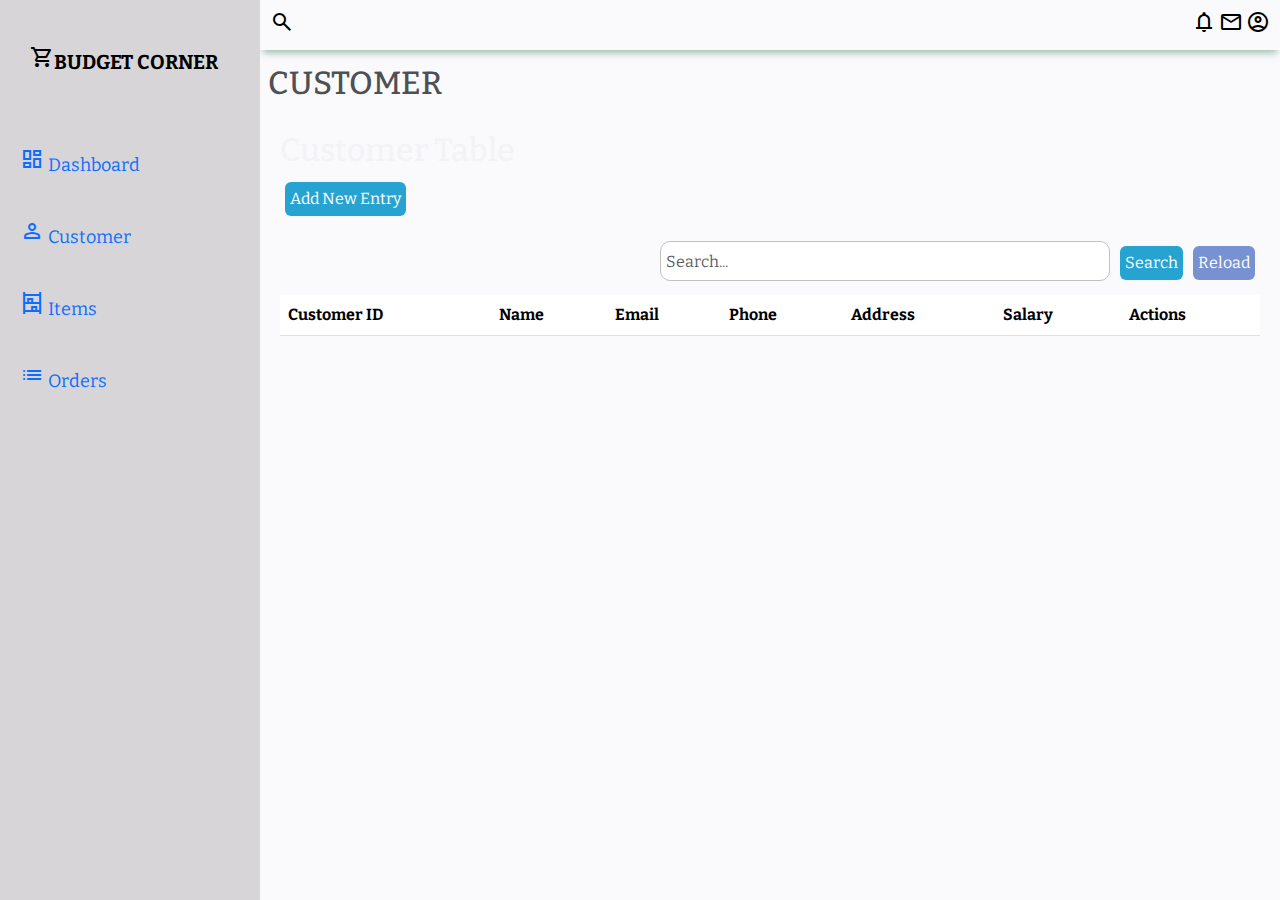
==== commit 16d39342: "completed pos" ====
--- a/customer.html
+++ b/customer.html
@@ -1,5 +1,5 @@
 <!DOCTYPE html>
-<html lang="en" xmlns="http://www.w3.org/1999/html">
+<html lang="en">
 <head>
     <meta charset="UTF-8">
     <meta name="viewport" content="width=device-width, initial-scale=1.0">
@@ -11,11 +11,14 @@
     <!--Material Icons-->
     <link rel="stylesheet" href="https://fonts.googleapis.com/css2?family=Material+Symbols+Outlined:opsz,wght,FILL,GRAD@48,400,0,0" />
 
-    <link rel="stylesheet" href="assets/bootstrap-5.3.0-dist/css/bootstrap.css">
-    <link rel="stylesheet" href="https://maxcdn.bootstrapcdn.com/bootstrap/4.0.0/css/bootstrap.min.css">
-    <script src="https://maxcdn.bootstrapcdn.com/bootstrap/4.0.0/js/bootstrap.min.js"></script>
+    <!-- Bootstrap CSS -->
+    <link rel="stylesheet" href="https://cdn.jsdelivr.net/npm/bootstrap@5.3.0/dist/css/bootstrap.min.css">
+
+    <link rel="stylesheet" href="assets/css/customer.css">
     <link rel="stylesheet" href="assets/css/customerStyles.css">
-    <title> Budget Corner</title>
+    <link rel="stylesheet" href="assets/css/styles.css">
+
+    <title>Budget Corner</title>
 
 </head>
 
@@ -52,30 +55,29 @@
             </div>
             <span class="material-symbols-outlined" onclick="closeSidebar()">close</span>
         </div>
-        <ul class="sidebar-list">
-            <a href="index.html"><li class="sidebar-list-item">
-                <span class="material-symbols-outlined">dashboard</span> Dashboard
-            </li></a>
-            <a href="customer.html"><li class="sidebar-list-item">
-                <span class="material-symbols-outlined">person</span> Customer
-            </li></a>
-            <a href="item.html"><li class="sidebar-list-item">
-                <span class="material-symbols-outlined">shelves</span> Items
-            </li></a>
-            <a href="orders.html"><li class="sidebar-list-item">
-                <span class="material-symbols-outlined">list</span> Orders
-            </li></a>
-            <li class="sidebar-list-item">
-                <span class="material-symbols-outlined">settings</span> Settings
-            </li>
+        <ul class="sidebar-list" style="text-decoration: none;">
+            <a href="index.html"  style="text-decoration: none;">
+                <li class="sidebar-list-item"><span class="material-symbols-outlined">dashboard</span> Dashboard</li>
+            </a>
+            <a href="customer.html"  style="text-decoration: none;">
+                <li class="sidebar-list-item"><span class="material-symbols-outlined">person</span> Customer</li>
+            </a>
+            <a href="item.html"  style="text-decoration: none;">
+                <li class="sidebar-list-item"><span class="material-symbols-outlined">shelves</span> Items</li>
+            </a>
+            <a href="orders.html" style="text-decoration: none;">
+                <li class="sidebar-list-item"><span class="material-symbols-outlined">list</span> Orders</li>
+            </a>
+
         </ul>
-
     </aside>
     <!--End Side bar -->
+
     <main class="main-container">
         <div class="main-title">
             <h2>CUSTOMER</h2>
         </div>
+
         <div class="container">
             <h2>Customer Table</h2>
             <div class="add-button">
@@ -88,23 +90,24 @@
                     <button id="reloadBtn" class="btn btn-secondary">Reload</button>
                 </div>
             </div>
-
-            <table id="dataTable" class="table table-striped">
-                <thead>
-                <tr>
-                    <th>Customer ID</th>
-                    <th>Name</th>
-                    <th>Email</th>
-                    <th>Phone</th>
-                    <th>Address</th>
-                    <th>Salary</th>
-                    <th>Actions</th>
-                </tr>
-                </thead>
-                <tbody>
-                <!-- Table rows will be dynamically added here -->
-                </tbody>
-            </table>
+            <div class="table-responsive">
+                <table id="dataTable" class="table table-striped">
+                    <thead>
+                    <tr>
+                        <th>Customer ID</th>
+                        <th>Name</th>
+                        <th>Email</th>
+                        <th>Phone</th>
+                        <th>Address</th>
+                        <th>Salary</th>
+                        <th>Actions</th>
+                    </tr>
+                    </thead>
+                    <tbody>
+                    <!-- Table rows will be dynamically added here -->
+                    </tbody>
+                </table>
+            </div>
         </div>
 
         <div id="registerForm" class="register-form">
@@ -177,10 +180,31 @@
     </main>
 </div>
 <script src="https://cdn.jsdelivr.net/npm/bootstrap@5.3.0/dist/js/bootstrap.bundle.min.js" integrity="sha384-geWF76RCwLtnZ8qwWowPQNguL3RmwHVBC9FhGdlKrxdiJJigb/j/68SIy3Te4Bkz" crossorigin="anonymous"></script>
+<script>    var sidebarOpen =false;/*set a variable called sidebarOpen and default set to false*/
+/*In order to open and clos ethe side ba w need to give access to html element */
+var sidebar=document.getElementById("sidebar"); /*js use DOM model we can use it to directly manipulate dom element
+by this js can refernce to the html element through the id called sidebar*/
+
+/*Define the opensidebar function*/
+function openSideBar(){
+    /*mention the arguments*/
+    if (!sidebarOpen){
+        /*check whether the side bar is currently open or not*/
+        sidebar.classList.add("sidebar-responsive");
+        sidebarOpen=true; /*If the sidebar is closed tell it to set the sidebarOpen into false*/
+    }
+}
+
+function closeSidebar(){
+    /* This function is used to close a
+    sidebar by removing a CSS class and updating a boolean variable.*/
+    if (sidebarOpen){/*It checks if the variable sidebarOpen is true.*/
+        sidebar.classList.remove("sidebar-responsive");/*It uses the classList.remove() method
+          to remove the CSS class "sidebar-responsive" from the sidebar element..*/
+        sidebarOpen=false;/*It updates the sidebarOpen variable to false.*/
+    }
+}
+</script>
 <script src="assets/js/customer.js"></script>
 </body>
 </html>
-
-
-
-
--- a/assets/css/customer.css
+++ b/assets/css/customer.css
@@ -0,0 +1,228 @@
+@import url('https://fonts.googleapis.com/css2?family=Bitter&display=swap');
+/*Element Selector-body*/
+body{
+    /*There is no need to add margin or padding default by browser I want the full space */
+    margin:0;
+    padding:0;
+    background-color: #fafafc;
+    color: #000000;
+    font-family: 'Bitter', serif;
+}
+
+.material-icons-out-outLined{
+    vertical-align: middle;
+    line-height: 1px;
+    font-size: 35px;
+}
+/*Grid*/
+.grid-container{
+    display:grid; /*grid content*/
+    grid-template-columns: 260px 1fr 1fr 1fr;/*Specify the columns the grid have,First Column needs 260px and others have 1fr*/
+    grid-template-rows: 0.2fr 3fr;/*how many rows we need..Header row takes 0.2fr and rest rows take 3fr --hieght*/
+    grid-template-areas:"sidebar header header header" "sidebar main main main";/*Layout and how it should visualize*/
+    height:100vh;/*make the heigh to visible are of the web page 100% of view port  hieght of page*/
+
+}
+/*Header*/
+.header{
+    grid-area: header;
+    height:50px;
+    /* background-color: #7dc99e;*/
+    display:flex; /*Allows items to place left and some on right*/
+    align-items:center;
+    justify-content: space-between;
+    padding:0 10px 0 10px;
+    box-shadow: 0 6px 7px -3px rgba(71, 129, 100, 0.5);
+}
+/*We want to view menu-icon in small screen sizes so set display to none*/
+.menu-icon{
+    display:none ;
+}
+/*Side menu bar*/
+#sidebar{
+    grid-area: sidebar;
+    height:100%;
+    background-color: #e3e3e3;
+    overflow-y: auto;/*Push this sidebar to left, when the screen size decreases*/
+    transition: all 0.5s;
+    -webkit-transition: all 0.5s;
+}
+
+.sidebar-title{
+    display:flex;
+    justify-content: space-between;
+    align-items: center;
+    padding: 30px 30px 30px 30px;
+    margin-bottom: 20px;
+}
+
+.sidebar-brand{
+    margin-top:15px ;
+    font-size: 20px;
+    font-weight: 700;
+
+}
+
+.sidebar-title>span{
+    margin-left: 10px;
+    display: none;
+}
+
+.sidebar-list{
+    padding: 20px;
+    margin-top:20px ;
+    list-style-type: none;
+
+}
+
+.sidebar-list-item{
+    padding: 20px 20px 20px 20px;
+    font-size: 18px;
+}
+
+.sidebar-list-item:hover{
+    background-color: rgba(255,255,255,0.2);
+    cursor: pointer;
+}
+.sidebar-list-item>a{
+    text-decoration: none;
+    color: white;
+}
+.sidebar-responsive{
+    display: inline !important;
+    position: absolute;
+    z-index: 12 !important;
+}
+
+/*Main content*/
+.main-container{
+    grid-area: main;
+    overflow-y: auto;
+    padding :8px 8px;
+    color: rgb(247, 247, 248);
+}
+.main-container .main-title h2{
+    color:#4d5154;
+}
+.main-title{
+    display: grid;
+    justify-content: space-between;
+}
+
+.edit-btn,.edit-item-btn,.edit-order-btn {
+    background-color: #82a3c9;
+    color: #fff;
+    border: none;
+    padding: 5px 10px;
+    cursor: pointer;
+    margin-right: 5px;
+}
+
+
+.delete-btn,.delete-item-btn,.delete-order-btn {
+    background-color: #e09299;
+    color: #fff;
+    border: none;
+    padding: 5px 10px;
+    cursor: pointer;
+
+}
+
+
+
+#reloadBtn,#reload-item-Btn,#orderReloadBtn{
+    background-color: #7891d0;
+    color: #fff;
+    border: none;
+    padding: 5px 5px;
+    cursor: pointer;
+    margin:5px;
+}
+
+
+#searchBtn,#search-item-Btn,#orderSearchBtn{
+    background-color: #26a3d0;
+    color: #fff;
+    border: none;
+    padding: 5px 5px;
+    cursor: pointer;
+    margin: 5px;
+}
+
+#searchBar, #search-item-Bar,#orderSearchBar{
+    width: 450px;
+    height: 40px;
+    border-radius: 10px;
+}
+
+#addBtn,#add-item-button,#order-addBtn{
+    background-color: #26a3d0;
+    color: #fff;
+    border: none;
+    padding: 5px 5px;
+    cursor: pointer;
+    margin: 5px;
+}
+/* Nav Announcements */
+.alerts-heading {
+    font-size: 50px;
+    margin: 0;
+}
+
+.alerts-text {
+    margin: 0;
+}
+.container {
+    margin-top: 20px;
+}
+.add-button {
+    margin-bottom: 20px;
+}
+.search-bar {
+    margin-bottom: 20px;
+}
+.search-input {
+    border: 1px solid #c5c0c0;
+    border-radius: 5px;
+    padding: 5px;
+    margin-right: 5px;
+    width:450px;
+    align-items:self-end ;
+}
+.register-form, .edit-form {
+    position: center;
+
+    border: 1px solid blue;
+    border-radius: 10px;
+    display: none;
+    position: fixed;
+    transform: translate(-50%, -50%);
+    width: 350px;
+    height: 800px;
+    padding: 5px;
+    background-color: #fff;
+
+    box-shadow: 0 0 10px rgba(206, 201, 201, 0.2);
+    z-index: 9999;
+    color:black;
+}
+/*Main content*/
+.main-container{
+    grid-area: main;
+    overflow-y: auto;
+    padding :8px 8px;
+    color: rgb(247, 247, 248);
+}
+.main-container .main-title h2{
+    color:#4d5154;
+}
+.main-title{
+    display: grid;
+    justify-content: space-between;
+}
+ul.navbar-nav.side-nav > li > a {
+    margin-left: 20px;
+    padding: 20px 20px 20px 20px;
+    margin-top: 20px;
+
+}--- a/assets/css/customerStyles.css
+++ b/assets/css/customerStyles.css
@@ -123,11 +123,16 @@
 .sidebar-list-item{
     padding: 20px 20px 20px 20px;
     font-size: 18px;
+    text-decoration: none;
 }
 
 .sidebar-list-item:hover{
     background-color: rgba(255,255,255,0.2);
     cursor: pointer;
+    text-decoration: none;
+}
+.sidebar-list-item:hover > a {
+    text-decoration: none;
 }
 .sidebar-list-item>a{
     text-decoration: none;
@@ -376,6 +381,7 @@
     padding: 0;
     margin-top:20px ;
     list-style-type: none;
+    text-decoration: none;
 
 }
 
@@ -386,11 +392,17 @@
 
 .sidebar-list-item:hover{
     background-color: rgba(255,255,255,0.2);
-    cursor: pointer;
-}
+    text-decoration: none;
+
+}
+.sidebar-list-item:hover > a {
+    text-decoration: none;
+}
+
 .sidebar-list-item>a{
     text-decoration: none;
     color: white;
+    cursor: pointer;
 }
 .sidebar-responsive{
     display: inline !important;
@@ -415,7 +427,7 @@
     width:450px;
     align-items:self-end ;
 }
-.register-form, .edit-form {
+.register-form, .edit-form{
     display: none;
     position: fixed;
     top: 50%;
@@ -444,7 +456,7 @@
     display: grid;
     justify-content: space-between;
 }
-.edit-btn {
+.edit-btn,.edit-item-btn,.edit-order-btn {
     background-color: #82a3c9;
     color: #fff;
     border: none;
@@ -453,7 +465,8 @@
     margin-right: 5px;
 }
 
-.delete-btn {
+
+.delete-btn,.delete-item-btn,.delete-order-btn {
     background-color: #e09299;
     color: #fff;
     border: none;
@@ -462,7 +475,9 @@
 
 }
 
-#reloadBtn{
+
+
+#reloadBtn,#reload-item-Btn,#orderReloadBtn{
     background-color: #7891d0;
     color: #fff;
     border: none;
@@ -471,7 +486,8 @@
     margin:5px;
 }
 
-#searchBtn{
+
+#searchBtn,#search-item-Btn,#orderSearchBtn{
     background-color: #26a3d0;
     color: #fff;
     border: none;
@@ -480,13 +496,13 @@
     margin: 5px;
 }
 
-#searchBar{
+#searchBar, #search-item-Bar,#orderSearchBar{
     width: 450px;
     height: 40px;
     border-radius: 10px;
 }
 
-#addBtn{
+#addBtn,#add-item-button,#order-addBtn{
     background-color: #26a3d0;
     color: #fff;
     border: none;
@@ -495,6 +511,7 @@
     margin: 5px;
 }
 
+
 @media screen and (max-width: 992px) {
     .grid-container {
         grid-template-columns: 1fr;
--- a/assets/css/styles.css
+++ b/assets/css/styles.css
@@ -0,0 +1,175 @@
+@import url('https://fonts.googleapis.com/css2?family=Bitter&display=swap');
+/*Element Selector-body*/
+body{
+    /*There is no need to add margin or padding default by browser I want the full space */
+    margin:0;
+    padding:0;
+    background-color: #fafafc;
+    color: #000000;
+    font-family: 'Bitter', serif;
+}
+
+.material-icons-out-outLined{
+     vertical-align: middle;
+     line-height: 1px;
+     font-size: 35px;
+}
+/*Grid*/
+.grid-container{
+    display:grid; /*grid content*/
+    grid-template-columns: 260px 1fr 1fr 1fr;/*Specify the columns the grid have,First Column needs 260px and others have 1fr*/
+    grid-template-rows: 0.2fr 3fr;/*how many rows we need..Header row takes 0.2fr and rest rows take 3fr --hieght*/
+    grid-template-areas:"sidebar header header header" "sidebar main main main";/*Layout and how it should visualize*/
+    height:100vh;/*make the heigh to visible are of the web page 100% of view port  hieght of page*/
+
+}
+/*Header*/
+.header{
+    grid-area: header;
+    height:50px;
+   /* background-color: #7dc99e;*/
+    display:flex; /*Allows items to place left and some on right*/
+    align-items:center;
+    justify-content: space-between;
+    padding:0 10px 0 10px;
+    box-shadow: 0 6px 7px -3px rgba(71, 129, 100, 0.5);
+}
+ /*We want to view menu-icon in small screen sizes so set display to none*/
+.menu-icon{
+    display:none ;
+}
+/*Side menu bar*/
+#sidebar{
+    grid-area: sidebar;
+    height:100%;
+    background-color: #d7d5d7;
+    overflow-y: auto;/*Push this sidebar to left, when the screen size decreases*/
+    transition: all 0.5s;
+    -webkit-transition: all 0.5s;
+}
+
+.sidebar-title{
+    display:flex;
+    justify-content: space-between;
+    align-items: center;
+    padding: 30px 30px 30px 30px;
+    margin-bottom: 20px;
+}
+
+.sidebar-brand{
+    margin-top:15px ;
+    font-size: 20px;
+    font-weight: 700;
+
+}
+
+.sidebar-title>span{
+    display: none;
+}
+
+.sidebar-list{
+    padding: 0;
+    margin-top:20px ;
+    list-style-type: none;
+
+}
+
+.sidebar-list-item{
+    padding: 20px 20px 20px 20px;
+    font-size: 18px;
+}
+
+.sidebar-list-item:hover{
+    background-color: rgba(255,255,255,0.2);
+    cursor: pointer;
+}
+.sidebar-list-item>a{
+    text-decoration: none;
+    color: white;
+}
+.sidebar-responsive{
+    display: inline !important;
+    position: absolute;
+    z-index: 12 !important;
+}
+
+/*Main content*/
+.main-container{
+    grid-area: main;
+    overflow-y: auto;
+    padding :8px 8px;
+    color: rgb(243, 243, 246);
+}
+
+.main-title{
+    display: grid;
+    justify-content: space-between;
+}
+
+.main-cards{
+    display:grid;
+    grid-template-columns: 1fr 1fr 1fr 1fr;
+    gap:10px;
+    margin:7px 0;
+
+}
+
+.card{
+    display:flex;
+    flex-direction: column;
+    justify-content: space-around;
+    padding: 25px;
+    border-radius:5px;
+    height:65px;
+}
+
+.card:first-child{
+    background-color: #64b689;
+}
+
+.card:nth-child(2){
+    background-color: #b4a5a5;
+}
+.card:nth-child(3){
+    background-color: #c48299;
+}
+.card:nth-child(4){
+    background-color: #9facb4;
+}
+
+.card-inner{
+    display: flex;
+    align-items: center;
+    justify-content: space-between;
+}
+
+.card-inner>.material-icons-out-outLined{
+    font-size: 25px;
+}
+
+.charts {
+    display: grid;
+    grid-template-columns: 1fr 1fr ;
+    gap: 10px;
+    margin-top:5px;
+    align-items: center;
+    justify-content: center;
+
+}
+
+.charts-card {
+    background-color: #b6b6b9;
+    margin-bottom: 5px;
+    padding: 25px;
+    box-sizing: border-box;
+    -webkit-column-break-inside: avoid;
+    border-radius: 5px;
+    box-shadow: 0 6px 7px -4px rgba(0, 0, 0, 0.2);
+    height:425px;
+}
+
+.chart-title {
+    display: flex;
+    align-items: center;
+    justify-content: center;
+}
